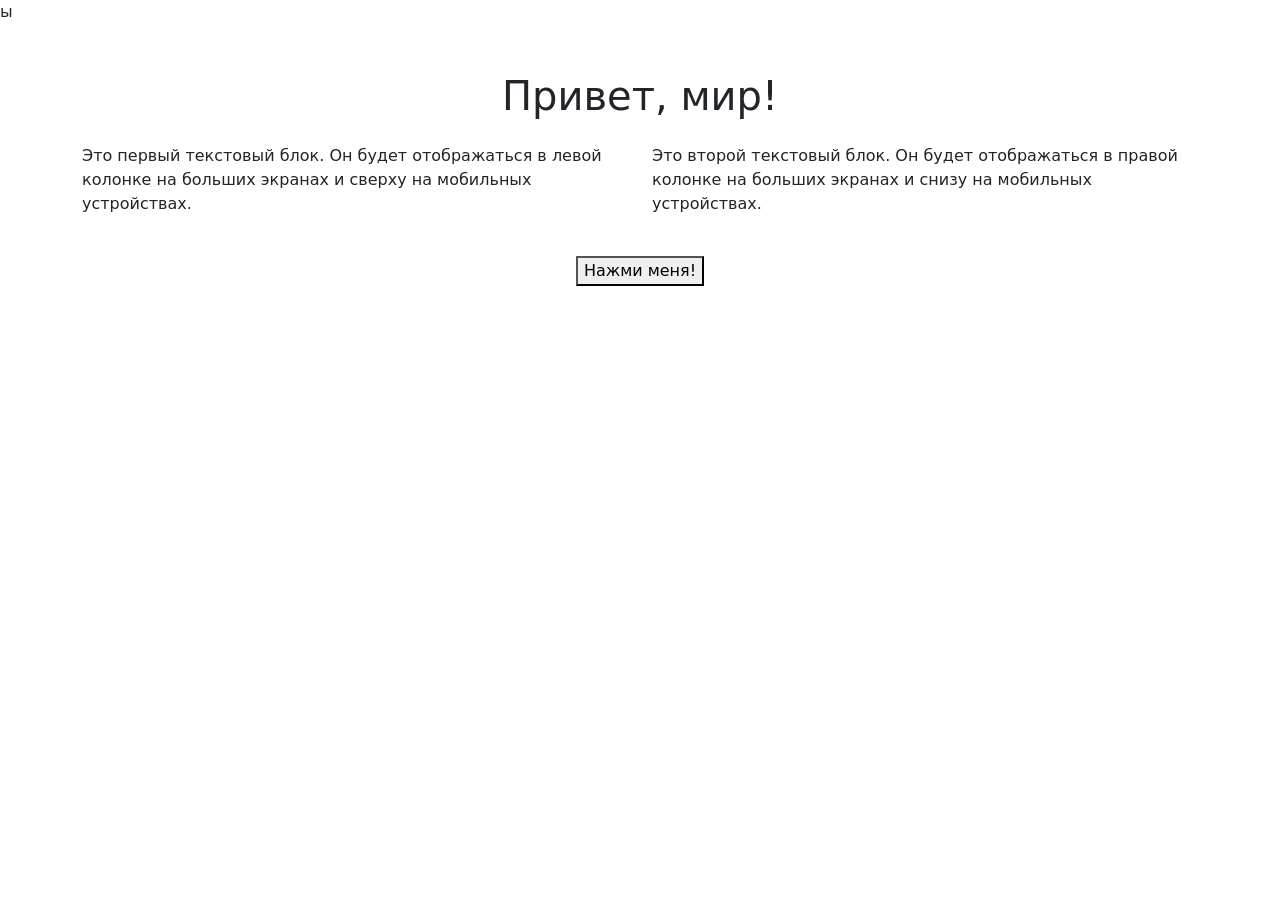
==== index.html @ 421a306d "Внесены ключевые изменения во фронтенд" ====
ы<!DOCTYPE html>
<html lang="ru">
<head>
    <meta charset="UTF-8">
    <meta name="viewport" content="width=device-width, initial-scale=1.0">
    <title>Моя страница</title>
    <!-- Bootstrap CSS -->
    <link href="https://cdn.jsdelivr.net/npm/bootstrap@5.3.0/dist/css/bootstrap.min.css" rel="stylesheet">
    <!-- Our custom CSS -->
    <link rel="stylesheet" href="styles.scss">
</head>
<body>
    <div class="container mt-5">
        <h1 class="text-center">Привет, мир!</h1>
        
        <div class="row mt-4">
            <div class="col-md-6">
                <p>Это первый текстовый блок. Он будет отображаться в левой колонке на больших экранах и сверху на мобильных устройствах.</p>
            </div>
            <div class="col-md-6">
                <p>Это второй текстовый блок. Он будет отображаться в правой колонке на больших экранах и снизу на мобильных устройствах.</p>
            </div>
        </div>

        <div class="text-center mt-4">
            <button class="custom-btn">Нажми меня!</button>
        </div>
    </div>
</body>
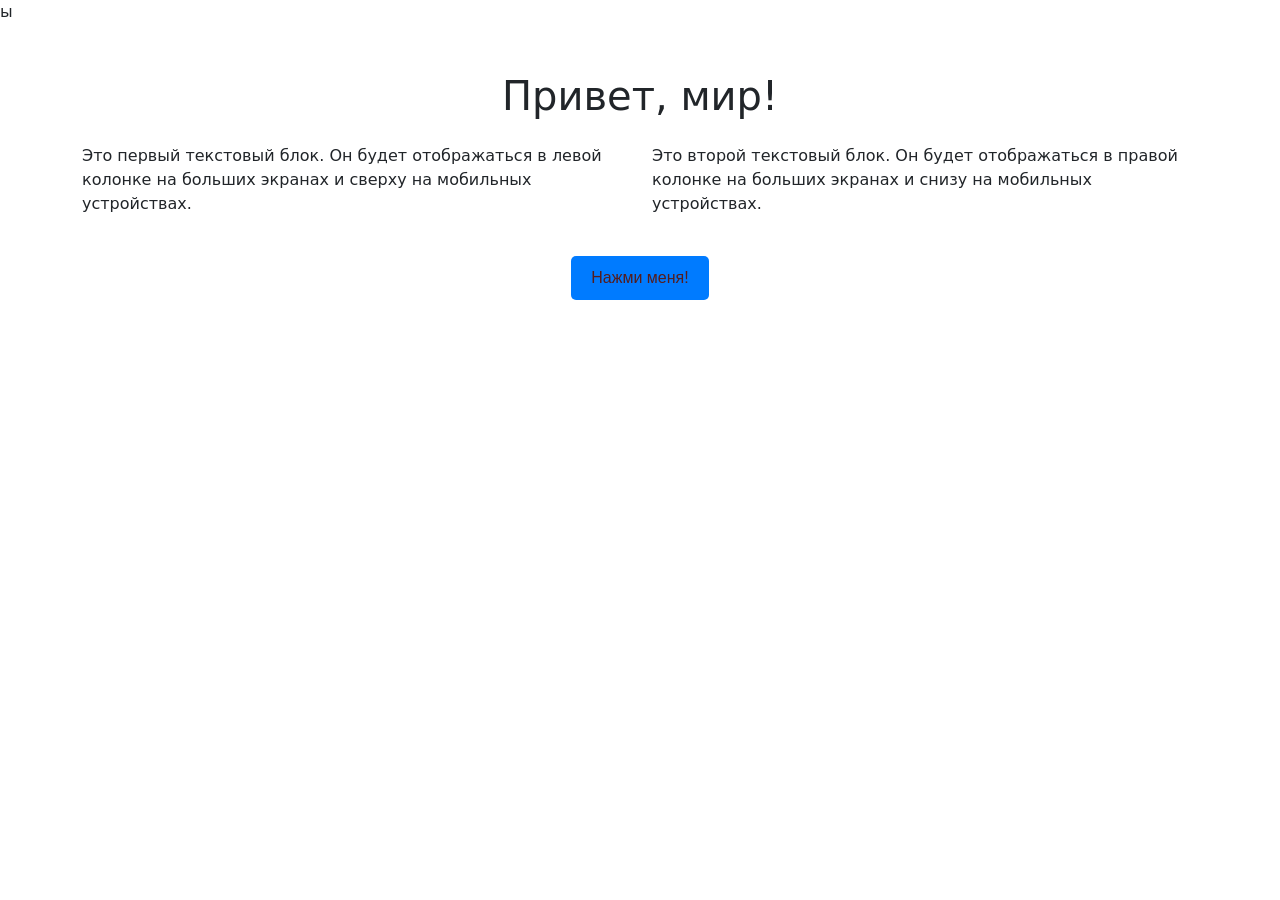
==== commit 2522f146: "Создана ветка для работы фронтендера" ====
--- a/index.html
+++ b/index.html
@@ -4,10 +4,10 @@
     <meta charset="UTF-8">
     <meta name="viewport" content="width=device-width, initial-scale=1.0">
     <title>Моя страница</title>
+    <link rel="stylesheet" href="styles.css">
     <!-- Bootstrap CSS -->
     <link href="https://cdn.jsdelivr.net/npm/bootstrap@5.3.0/dist/css/bootstrap.min.css" rel="stylesheet">
     <!-- Our custom CSS -->
-    <link rel="stylesheet" href="styles.scss">
 </head>
 <body>
     <div class="container mt-5">
@@ -23,7 +23,7 @@
         </div>
 
         <div class="text-center mt-4">
-            <button class="custom-btn">Нажми меня!</button>
+            <button class="but">Нажми меня!</button>
         </div>
     </div>
 </body>
--- a/styles.css
+++ b/styles.css
@@ -0,0 +1,13 @@
+.but {
+  background-color: #007bff;
+  color: rgb(84, 29, 29);
+  padding: 10px 20px;
+  border: none;
+  border-radius: 5px;
+  font-family: "Arial", sans-serif;
+  font-size: 16px;
+  cursor: pointer;
+}
+.but:hover {
+  background-color: #0056b3;
+}/*# sourceMappingURL=styles.css.map */
